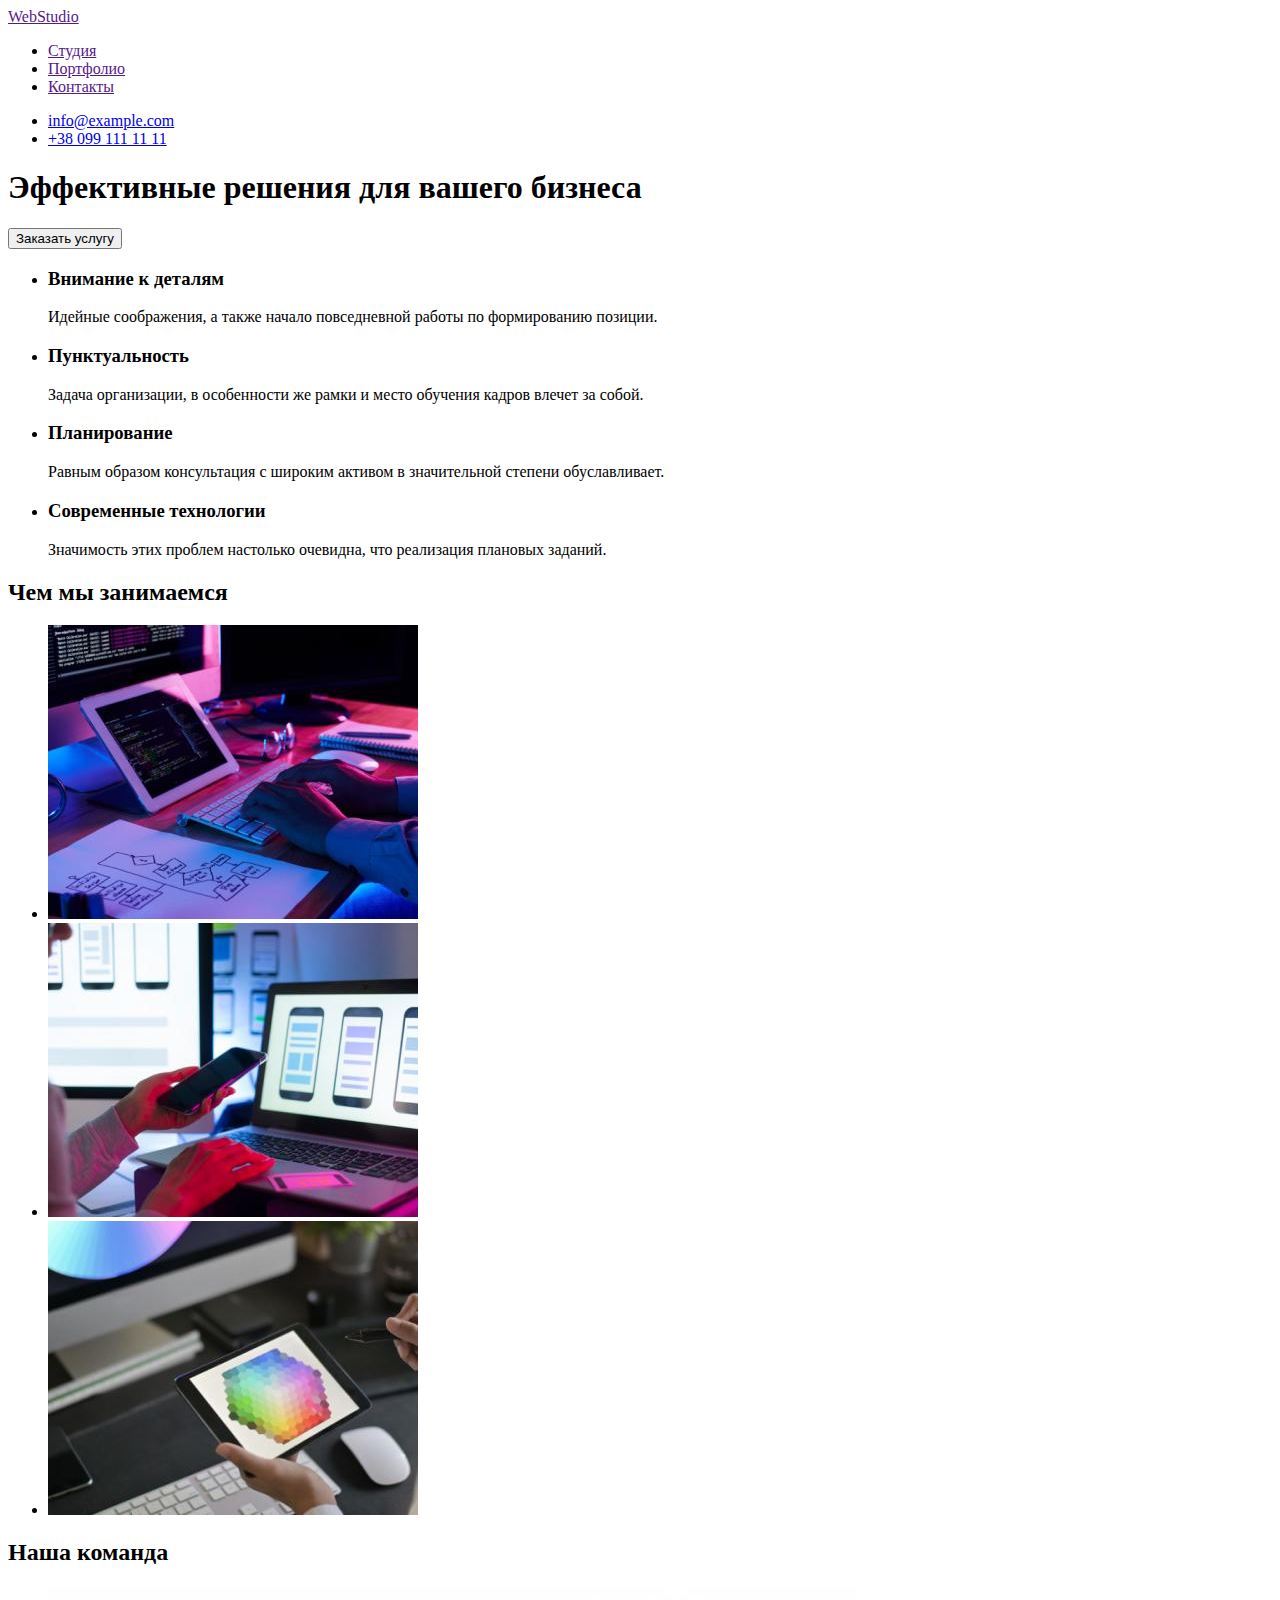
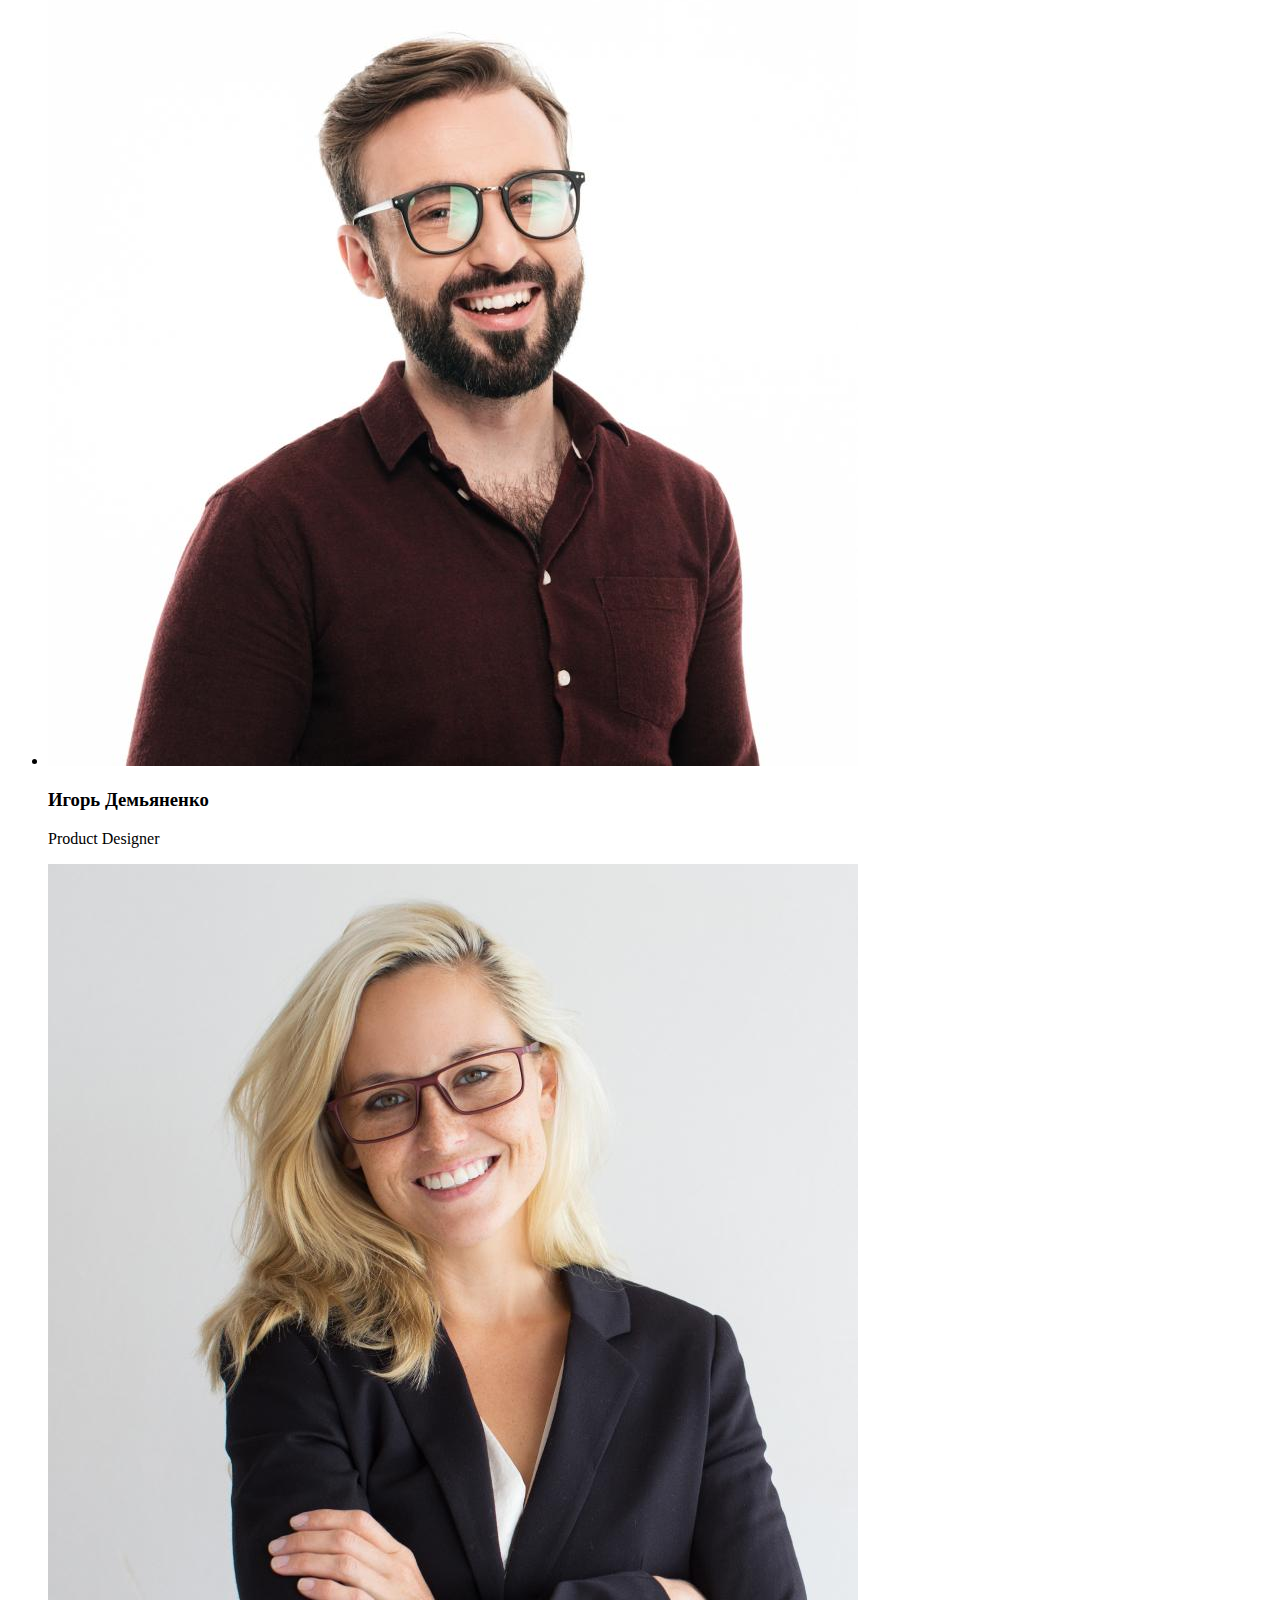
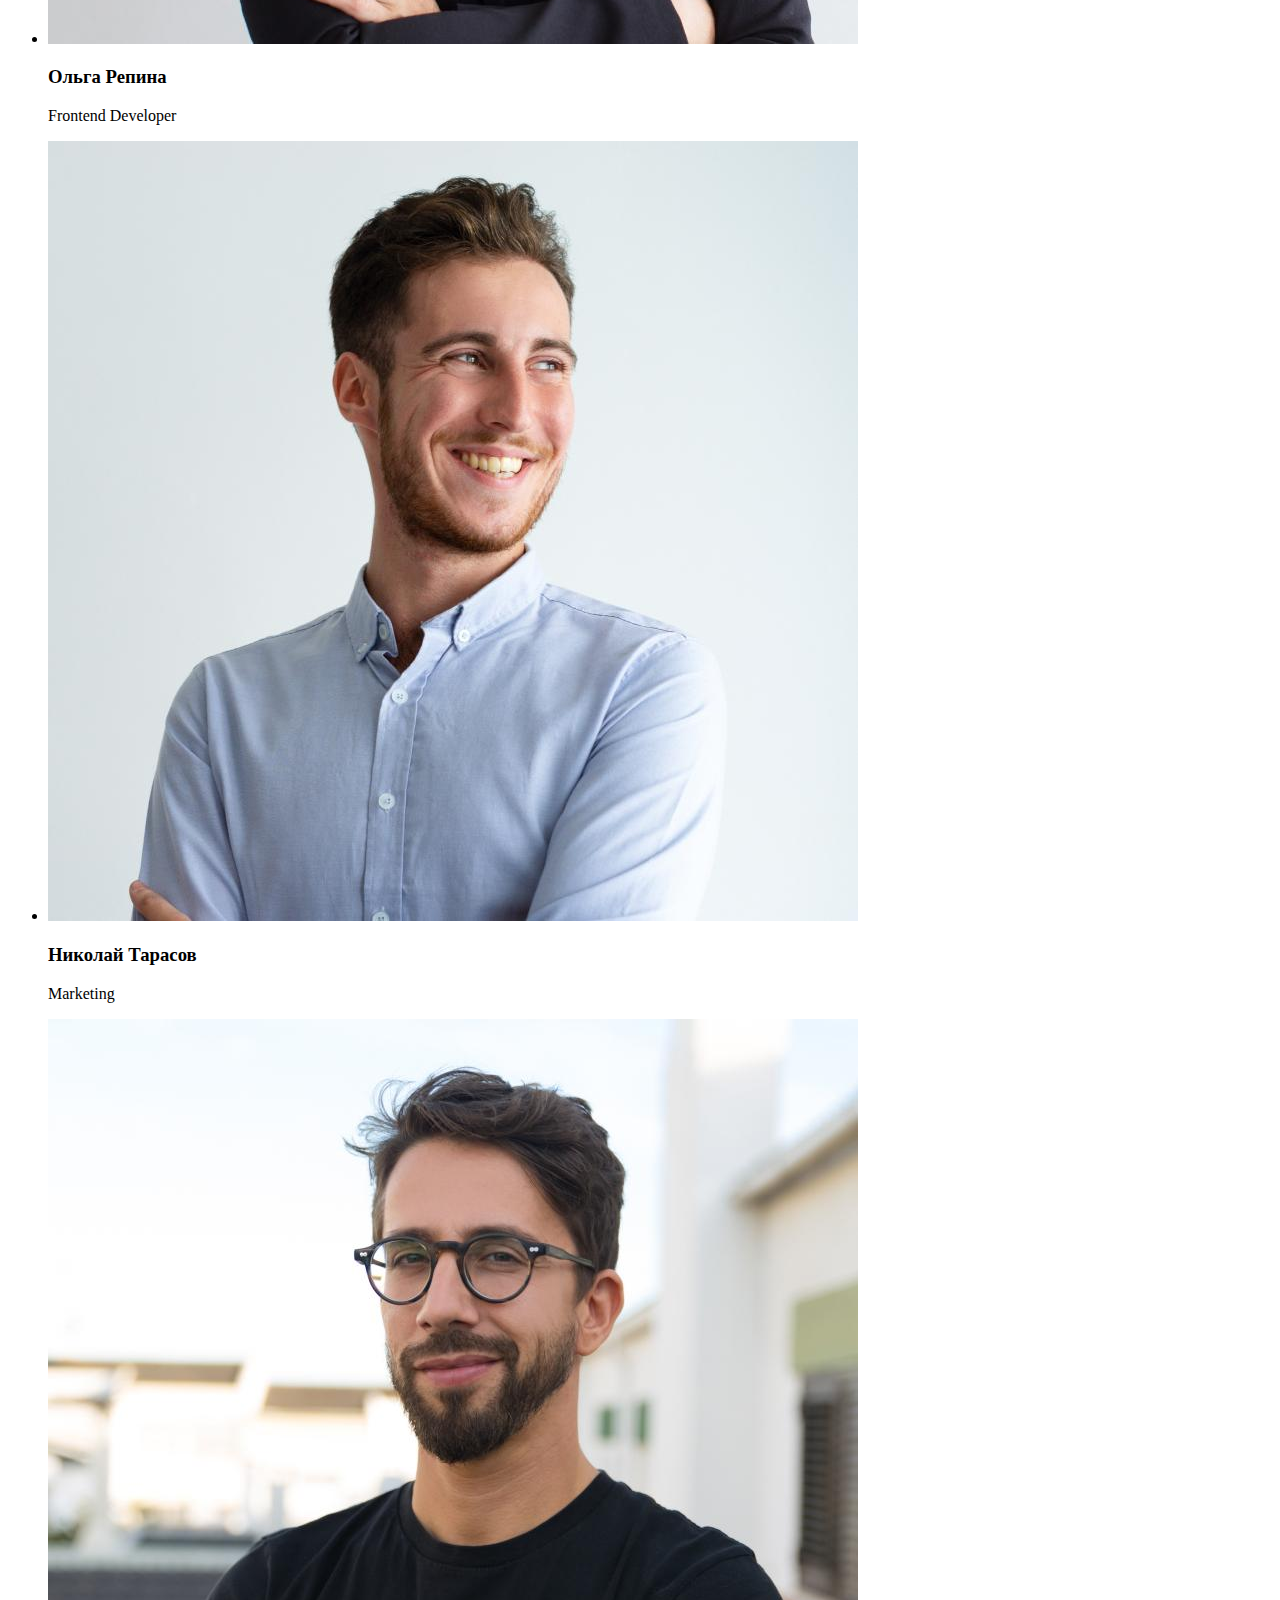
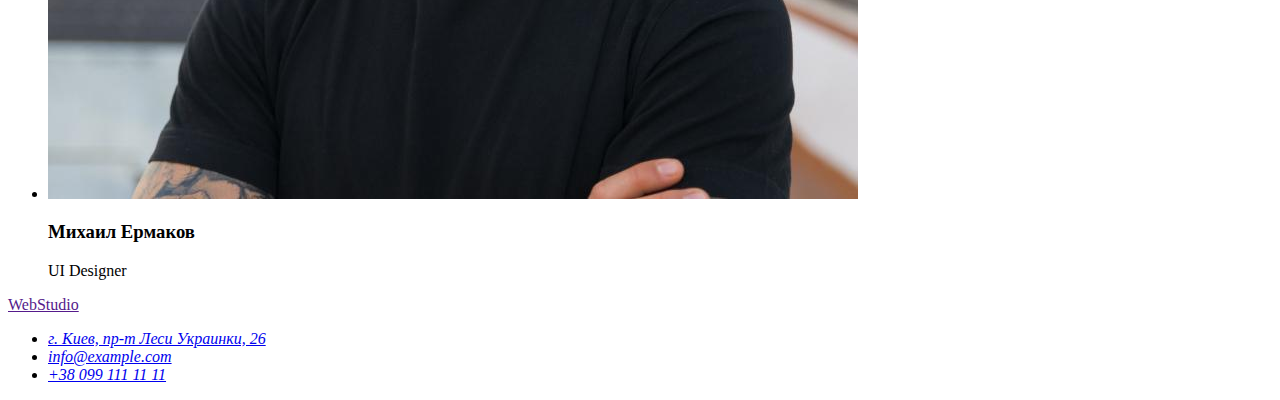
==== index.html @ f1e346b1 "start for css" ====
<!DOCTYPE html>
<html lang="ru">
<head>
    <meta charset="UTF-8">
    <meta http-equiv="X-UA-Compatible" content="IE=edge">
    <meta name="viewport" content="width=device-width, initial-scale=1.0">
    <title>WebStudio</title>
</head>
<body>

<!-- Шапка сайта -->

<header class="header">
        <nav>
        <a href="">WebStudio</a>
        <ul>
            <li><a href="">Студия</a></li>
            <li><a href="">Портфолио</a></li>
            <li><a href="">Контакты</a></li>
        </ul>
        </nav> 
        <ul>
            <li><a href="mailto:info@example.com">info@example.com</a></li>
            <li><a href="tel:+380991111111">+38 099 111 11 11</a></li>
        </ul>
</header>

    <main> 

<!-- Герой -->

    <section>
        <h1>Эффективные решения для вашего бизнеса</h1>
        <button type="button">Заказать услугу</button>
    </section>

<!--СофтСкилы компании-->

    <section>
        <h2 hidden>Преимущества в сотрудничестве</h2>
        <ul>
        <li>
            <h3>Внимание к деталям</h3>
            <p>Идейные соображения, а также начало повседневной работы по формированию позиции.</p>
        </li>
        <li>
            <h3>Пунктуальность</h3>
            <p>Задача организации, в особенности же рамки и место обучения кадров влечет за собой.</p>
        </li>
        <li>
            <h3>Планирование</h3>
            <p>Равным образом консультация с широким активом в значительной степени обуславливает.</p>
        </li>
        <li>
            <h3>Современные технологии</h3>
            <p>Значимость этих проблем настолько очевидна, что реализация плановых заданий.</p>
        </li>
        </ul>
    </section>

<!--Эбаут-->

    <section>
    <h2>Чем мы занимаемся</h2>
    <ul>
        <li>
            <img
            src="./images/box1.jpg"
            alt="разработчик пишет программу; на столе лежит проект, 
            клавиатура, планшет, очки, тетрадь с карандашем, стоят два монитора."
            width="370"
            height="294"
            />
        </li>
        <li>
            <img
            src="./images/box2.jpg"
            alt="Разработчик мобильных приложений держит в руке смартфон смотря на экран монитора."
            width="370"
            height="294"
            />
        </li>
        <li>
            <img
            src="./images/box3.jpg"
            alt="Дизайнер держит в руке планшет, на котором изображена палитра цветов."
            width="370"
            height="294"
            />
        </li>
    </ul>
    </section>
    
<!--Тим-->

    <section>
        <h2>Наша команда</h2>
        <ul>
            <li>
                <img src="./images/igor.jpg" 
                alt="Мужчина в очках с бородой улыбается." 
                width="810" 
                height="780" 
                />
                <h3>Игорь Демьяненко</h3>
                <p lang="en">Product Designer</p>
            </li>
            <li>
                <img src="./images/olga.jpg" 
                alt="Девушка-блондинка сияет улыбкой." 
                width="810" 
                height="780" 
                />
                <h3>Ольга Репина</h3>
                <p lang="en">Frontend Developer</p>
            </li>
            <li>
                <img src="./images/nikolai.jpg"
                alt="Рыжеволосый парень смотрит в сторону илыбаясь." 
                width="810"
                height="780" 
                />
                <h3>Николай Тарасов</h3>
                <p lang="en">Marketing</p>
            </li>
            <li>
                <img
                src="./images/michail.jpg"
                alt="Мужчина в очках подозрительно ухмыляется."
                width="810"
                height="780"
                />
                <h3>Михаил Ермаков</h3>
                <p lang="en">UI Designer</p>
            </li>
        </ul>    
    </section>
    </main>
<!-- Футер -->

    <footer>
        <a href="">WebStudio</a>
    <address>
        <ul>
            <li><a href="https://goo.gl/maps/vSzQUJ8hVPghcMWJ7" 
                target="_blank" rel="noopener noreferrer">г. Киев, пр-т Леси Украинки,
                26</a></li>
            <li><a href="mailto:info@example.com">info@example.com</a></li>
            <li><a href="tel:+380991111111">+38 099 111 11 11</a></li>
        </ul>
    </address>
    </footer>
</body>
</html>
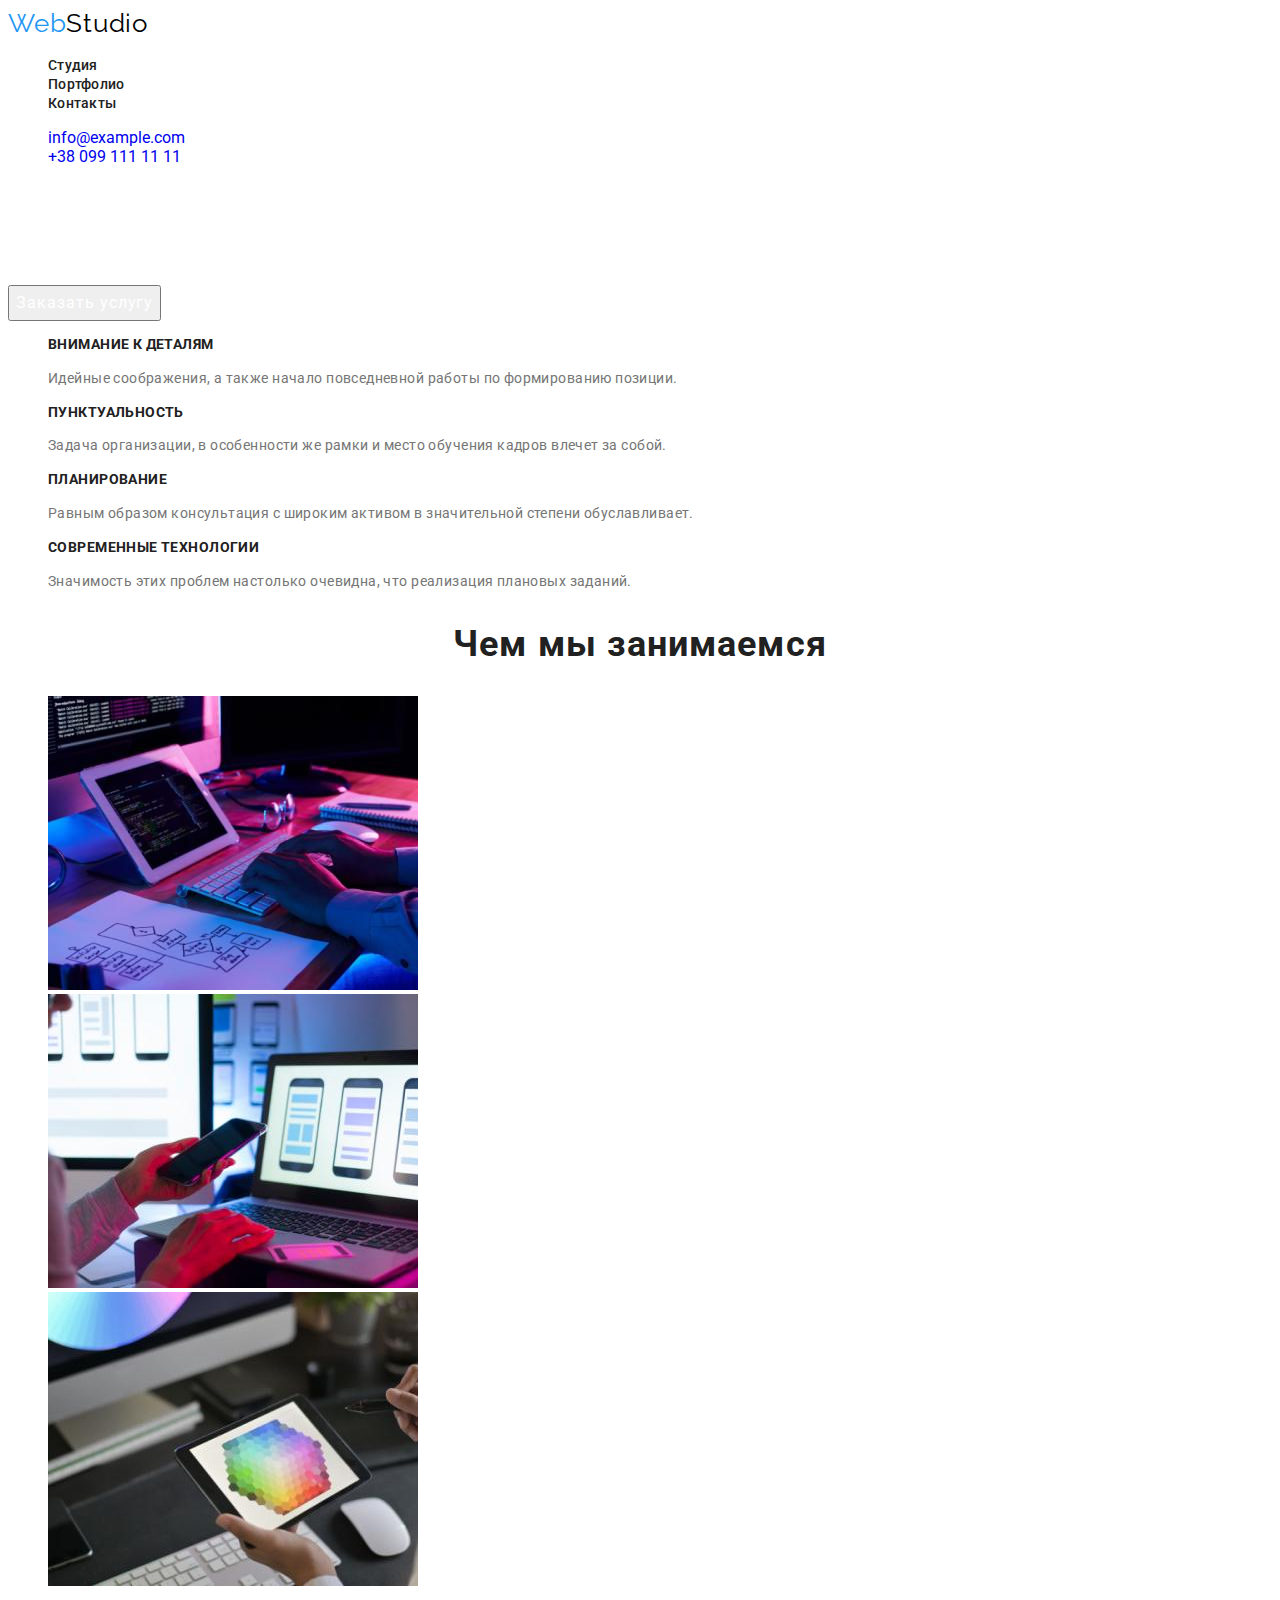
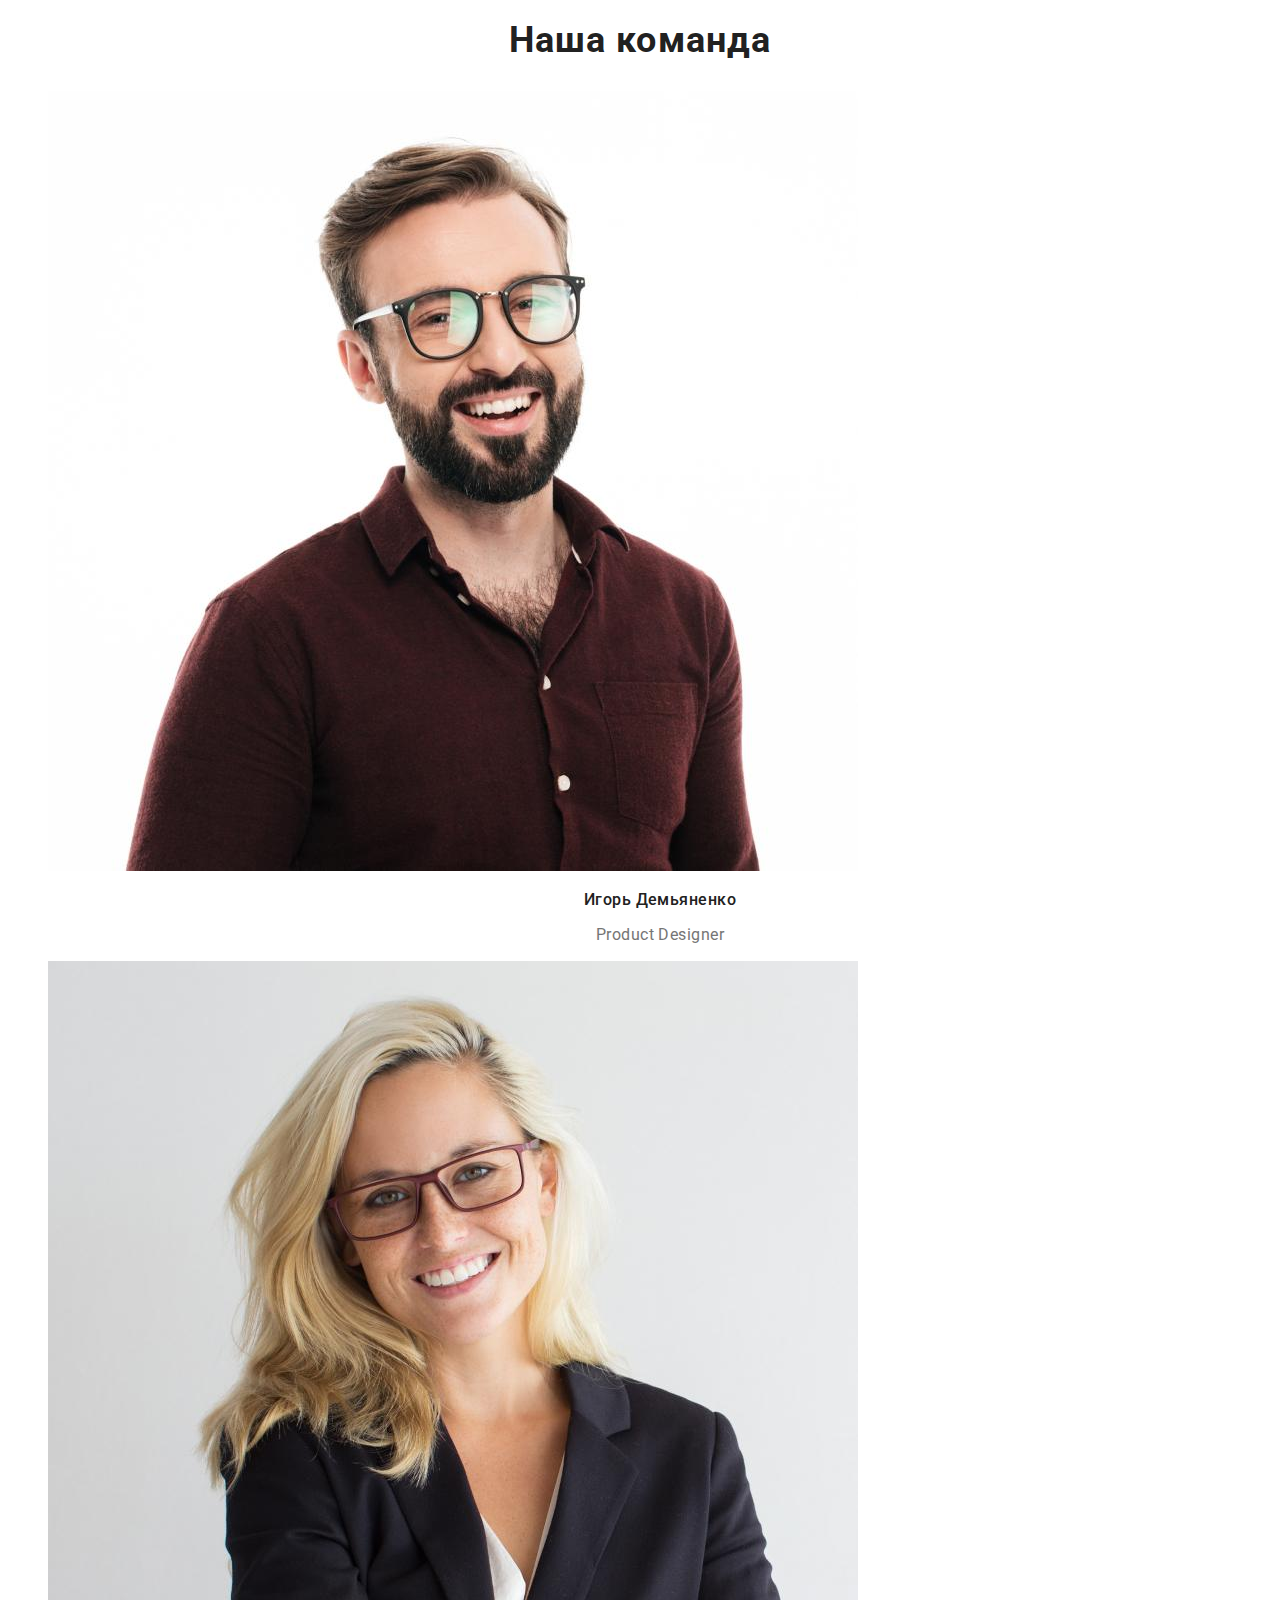
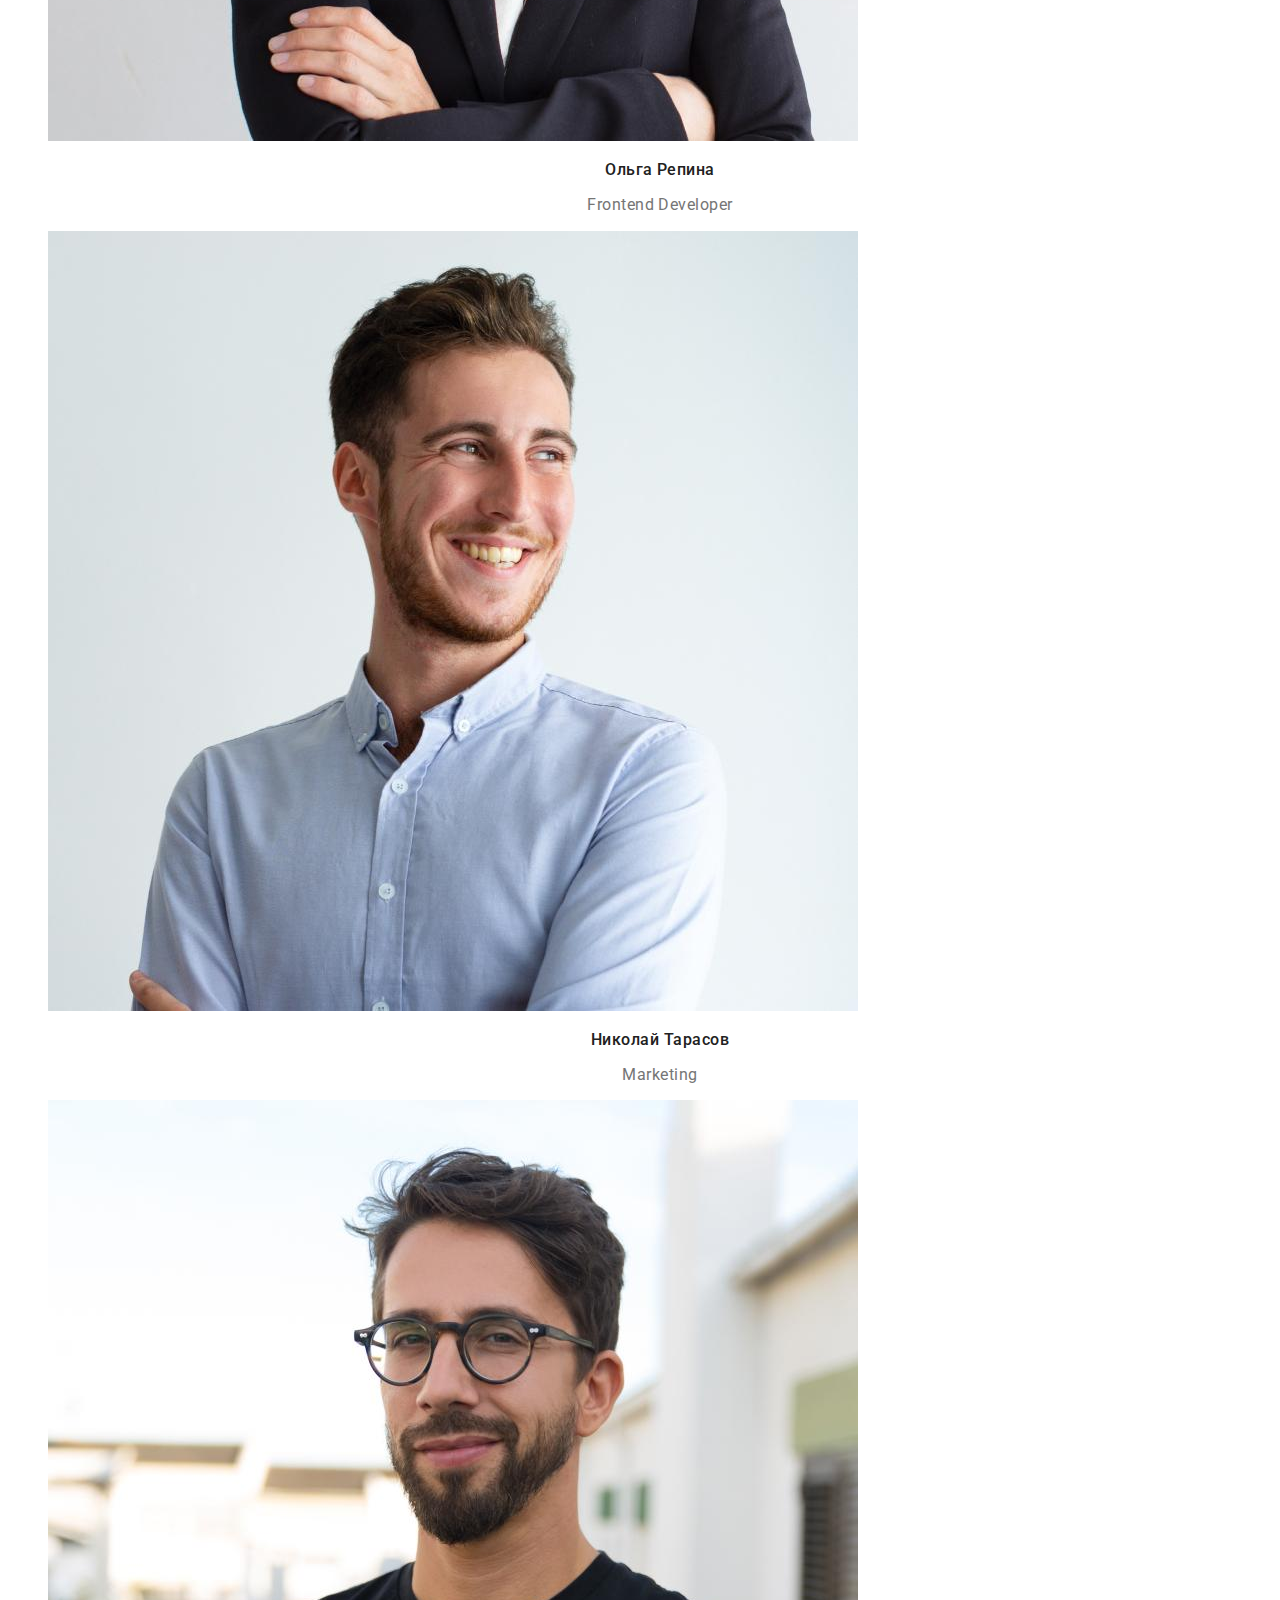
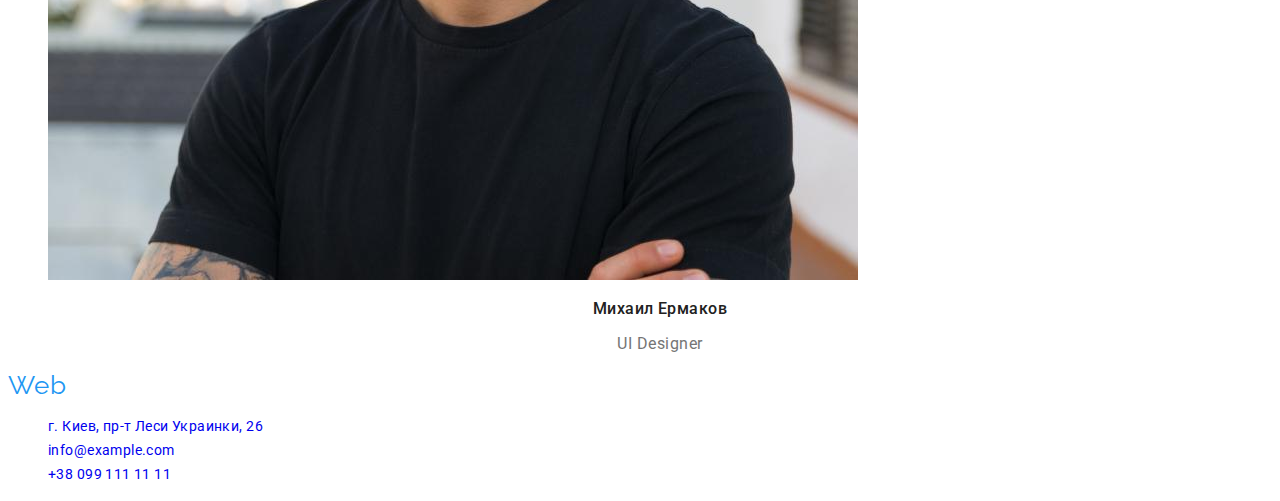
==== commit dd32cb4f: "before checking" ====
--- a/index.html
+++ b/index.html
@@ -5,23 +5,28 @@
     <meta http-equiv="X-UA-Compatible" content="IE=edge">
     <meta name="viewport" content="width=device-width, initial-scale=1.0">
     <title>WebStudio</title>
+    <link rel="preconnect" href="https://fonts.googleapis.com">
+    <link rel="preconnect" href="https://fonts.gstatic.com" crossorigin>
+    <link href="https://fonts.googleapis.com/css2?family=Raleway:wght@700&family=Roboto:wght@400;500;700;900&display=swap"
+        rel="stylesheet">
+    <link rel="stylesheet" href="./css/styles.css"/>
 </head>
 <body>
 
 <!-- Шапка сайта -->
 
 <header class="header">
-        <nav>
-        <a href="">WebStudio</a>
-        <ul>
-            <li><a href="">Студия</a></li>
-            <li><a href="">Портфолио</a></li>
-            <li><a href="">Контакты</a></li>
+        <nav class="header-navigation">
+        <a class="header-logo link" href=""><span class="color-logo">Web</span>Studio</a>
+        <ul class="header-list list">
+            <li class="header-item"><a href="" class="header-link link">Студия</a></li>
+            <li class="header-item"><a href="" class="header-link link">Портфолио</a></li>
+            <li class="header-item"><a href="" class="header-link link">Контакты</a></li>
         </ul>
         </nav> 
-        <ul>
-            <li><a href="mailto:info@example.com">info@example.com</a></li>
-            <li><a href="tel:+380991111111">+38 099 111 11 11</a></li>
+        <ul class="list">
+            <li><a class="header-mailto link" href="mailto:info@example.com">info@example.com</a></li>
+            <li><a class="header-tel link" href="tel:+380991111111">+38 099 111 11 11</a></li>
         </ul>
 </header>
 
@@ -29,41 +34,41 @@
 
 <!-- Герой -->
 
-    <section>
-        <h1>Эффективные решения для вашего бизнеса</h1>
-        <button type="button">Заказать услугу</button>
+    <section class="hero">
+        <h1 class="hero-title">Эффективные решения для вашего бизнеса</h1>
+        <button class="hero-btn" type="button">Заказать услугу</button>
     </section>
 
 <!--СофтСкилы компании-->
 
-    <section>
-        <h2 hidden>Преимущества в сотрудничестве</h2>
-        <ul>
-        <li>
-            <h3>Внимание к деталям</h3>
-            <p>Идейные соображения, а также начало повседневной работы по формированию позиции.</p>
+    <section class="soft">
+        <h2 class="soft-title-text visually-hidden">Преимущества в сотрудничестве</h2>
+        <ul class="soft-list list">
+        <li class="soft-pre-title">
+            <h3 class="soft-title">Внимание к деталям</h3>
+            <p class="soft-after-title">Идейные соображения, а также начало повседневной работы по формированию позиции.</p>
         </li>
-        <li>
-            <h3>Пунктуальность</h3>
-            <p>Задача организации, в особенности же рамки и место обучения кадров влечет за собой.</p>
+        <li class="soft-pre-title">
+            <h3 class="soft-title">Пунктуальность</h3>
+            <p class="soft-after-title">Задача организации, в особенности же рамки и место обучения кадров влечет за собой.</p>
         </li>
-        <li>
-            <h3>Планирование</h3>
-            <p>Равным образом консультация с широким активом в значительной степени обуславливает.</p>
+        <li class="soft-pre-title">
+            <h3 class="soft-title">Планирование</h3>
+            <p class="soft-after-title">Равным образом консультация с широким активом в значительной степени обуславливает.</p>
         </li>
-        <li>
-            <h3>Современные технологии</h3>
-            <p>Значимость этих проблем настолько очевидна, что реализация плановых заданий.</p>
+        <li class="soft-pre-title">
+            <h3 class="soft-title">Современные технологии</h3>
+            <p class="soft-after-title">Значимость этих проблем настолько очевидна, что реализация плановых заданий.</p>
         </li>
         </ul>
     </section>
 
 <!--Эбаут-->
 
-    <section>
-    <h2>Чем мы занимаемся</h2>
-    <ul>
-        <li>
+    <section class="about">
+    <h2 class="about-title">Чем мы занимаемся</h2>
+    <ul class="about-list list">
+        <li class="about-item">
             <img
             src="./images/box1.jpg"
             alt="разработчик пишет программу; на столе лежит проект, 
@@ -72,7 +77,7 @@
             height="294"
             />
         </li>
-        <li>
+        <li class="about-item">
             <img
             src="./images/box2.jpg"
             alt="Разработчик мобильных приложений держит в руке смартфон смотря на экран монитора."
@@ -80,7 +85,7 @@
             height="294"
             />
         </li>
-        <li>
+        <li class="about-item">
             <img
             src="./images/box3.jpg"
             alt="Дизайнер держит в руке планшет, на котором изображена палитра цветов."
@@ -93,60 +98,61 @@
     
 <!--Тим-->
 
-    <section>
-        <h2>Наша команда</h2>
-        <ul>
-            <li>
+    <section class="galery">
+        <h2 class="galery-title">Наша команда</h2>
+        <ul class="galery-list list">
+            <li class="galery-item">
                 <img src="./images/igor.jpg" 
                 alt="Мужчина в очках с бородой улыбается." 
                 width="810" 
                 height="780" 
                 />
-                <h3>Игорь Демьяненко</h3>
-                <p lang="en">Product Designer</p>
+                <h3 class="galery-text">Игорь Демьяненко</h3>
+                <p class="galery-eng-text" lang="en">Product Designer</p>
             </li>
-            <li>
+            <li class="galery-item">
                 <img src="./images/olga.jpg" 
                 alt="Девушка-блондинка сияет улыбкой." 
                 width="810" 
                 height="780" 
                 />
-                <h3>Ольга Репина</h3>
-                <p lang="en">Frontend Developer</p>
+                <h3 class="galery-text">Ольга Репина</h3>
+                <p class="galery-eng-text" lang="en">Frontend Developer</p>
             </li>
-            <li>
+            <li class="galery-item">
                 <img src="./images/nikolai.jpg"
                 alt="Рыжеволосый парень смотрит в сторону илыбаясь." 
                 width="810"
                 height="780" 
                 />
-                <h3>Николай Тарасов</h3>
-                <p lang="en">Marketing</p>
+                <h3 class="galery-text">Николай Тарасов</h3>
+                <p class="galery-eng-text" lang="en">Marketing</p>
             </li>
-            <li>
+            <li class="galery-item">
                 <img
                 src="./images/michail.jpg"
                 alt="Мужчина в очках подозрительно ухмыляется."
                 width="810"
                 height="780"
                 />
-                <h3>Михаил Ермаков</h3>
-                <p lang="en">UI Designer</p>
+                <h3 class="galery-text">Михаил Ермаков</h3>
+                <p class="galery-eng-text" lang="en">UI Designer</p>
             </li>
         </ul>    
     </section>
     </main>
 <!-- Футер -->
 
-    <footer>
-        <a href="">WebStudio</a>
-    <address>
-        <ul>
-            <li><a href="https://goo.gl/maps/vSzQUJ8hVPghcMWJ7" 
+    <footer class="footer">
+        <a class="footer-logo link" href=""> <span class="color-logo">Web</span>Studio</a>
+    <address class="address-link">
+        <ul class="footer-link list">
+            <li>
+                <a class="link" href="https://goo.gl/maps/vSzQUJ8hVPghcMWJ7" 
                 target="_blank" rel="noopener noreferrer">г. Киев, пр-т Леси Украинки,
                 26</a></li>
-            <li><a href="mailto:info@example.com">info@example.com</a></li>
-            <li><a href="tel:+380991111111">+38 099 111 11 11</a></li>
+            <li><a class="header-mailto link" href="mailto:info@example.com">info@example.com</a></li>
+            <li><a class="header-tel link" href="tel:+380991111111">+38 099 111 11 11</a></li>
         </ul>
     </address>
     </footer>
--- a/css/styles.css
+++ b/css/styles.css
@@ -0,0 +1,191 @@
+:root {
+    --first-text-color: #212121;
+    --second-text-color: #757575;
+    --third-text-color: #ffffff;
+    --first-logo-color: #000000;
+    --second-logo-color: #FFFFFF;
+    --accent-color: #2196F3;
+    --hero-color: #FFFFFF;
+    --main-title-color:  #212121; 
+    --second-title-color: #212121; 
+    --links-color: rgba(255, 255, 255, 0.6); 
+}
+
+body {
+    font-family: 'Roboto', sans-serif;
+}
+
+.list {
+    list-style: none;
+}
+
+.link {
+    text-decoration: none;
+}
+
+.visually-hidden {
+    position: absolute;
+    white-space: nowrap;
+    width: 1px;
+    height: 1px;
+    overflow: hidden;
+    border: 0;
+    padding: 0;
+    clip: rect(0 0 0 0);
+    clip-path: inset(50%);
+    margin: -1px;
+}
+
+/*-------Хедер-------*/
+.header-logo {
+    font-family: Raleway;
+    font-size: 26px;
+    line-height: 1.19;
+    letter-spacing: 0.03em;
+    color: var(--first-logo-color);
+}
+
+.header-link {
+    font-weight: 500;
+    font-size: 14px;
+    line-height: 1.14;
+    letter-spacing: 0.02em;
+    color: var(--first-text-color); 
+}
+
+.header-link:hover,
+.header-link:focus {
+    color: var(--accent-color);
+}
+.header-tel .header-mailto {
+    font-weight: 500;
+    font-size: 14px;
+    line-height: 1.14;
+    letter-spacing: 0.02em;
+    color: var(--second-text-color);
+}
+.header-tel .header-mailto:hover,
+.header-tel .header-mailto:focus {
+    color: var(--accent-color);
+}
+
+/*-------Герой-------*/
+
+.hero-title {
+    font-weight: 900;
+    font-size: 44px;
+    line-height: 1.36;
+    text-align: center;
+    letter-spacing: 0.06em;
+    text-transform: uppercase;
+    color: var(--hero-color);
+}
+
+.hero-btn {
+    font-family: inherit;
+    font-size: 16px;
+    line-height: 1.87;
+    display: flex;
+    align-items: center;
+    text-align: center;
+    letter-spacing: 0.06em;
+    color: var(--third-text-color);
+}
+
+.hero-btn:active {
+    background-color: var(--accent-color);
+}
+
+/*-------СофтСкилс-------*/
+
+.soft-title-text {
+
+}
+.soft-pre-title {
+
+}
+.soft-list {
+
+}
+.soft-title {
+    font-size: 14px;
+    line-height: 1.14;
+    letter-spacing: 0.03em;
+    text-transform: uppercase;
+    color: var(--main-title-color);
+}
+.soft-after-title{
+    font-size: 14px;
+    line-height: 1.71;
+    letter-spacing: 0.03em;
+    color: var(--second-text-color)
+}
+
+/*-------Эбаут-------*/
+
+.about-title {
+    font-weight: 700;
+    font-size: 36px;
+    line-height: 1.16;
+    text-align: center;
+    letter-spacing: 0.03em;
+    color: var(--second-title-color)
+}
+.about-list {
+
+}
+.about-item{
+
+}
+/*-------ТимГелери-------*/
+
+.galery-title {
+    font-weight: 700;
+    font-size: 36px;
+    line-height: 1.16;
+    text-align: center;
+    letter-spacing: 0.03em;
+    color: var(--second-title-color)
+}
+.galery-list {
+
+}
+.galery-item {
+
+}
+.galery-text {
+    font-weight: 500;
+    font-size: 16px;
+    line-height: 1.18;
+    text-align: center;
+    letter-spacing: 0.03em;
+    color: var(--main-title-color);
+
+}
+.galery-eng-text {
+font-size: 16px;
+line-height: 1.18;
+text-align: center;
+letter-spacing: 0.03em;
+color: var(--second-text-color);
+
+}
+/*-------Футер-------*/
+.footer-logo {
+    font-family: Raleway;
+    font-size: 26px;
+    line-height: 1.19;
+    letter-spacing: 0.03em;
+    color: var(--third-text-color);
+}
+.color-logo {
+    color: var(--accent-color);
+}
+.footer-link {
+    font-style: normal;
+    font-weight: 400;
+    font-size: 14px;
+    line-height: 1.71;
+    letter-spacing: 0.03em;
+    color: var(--links-color);
+}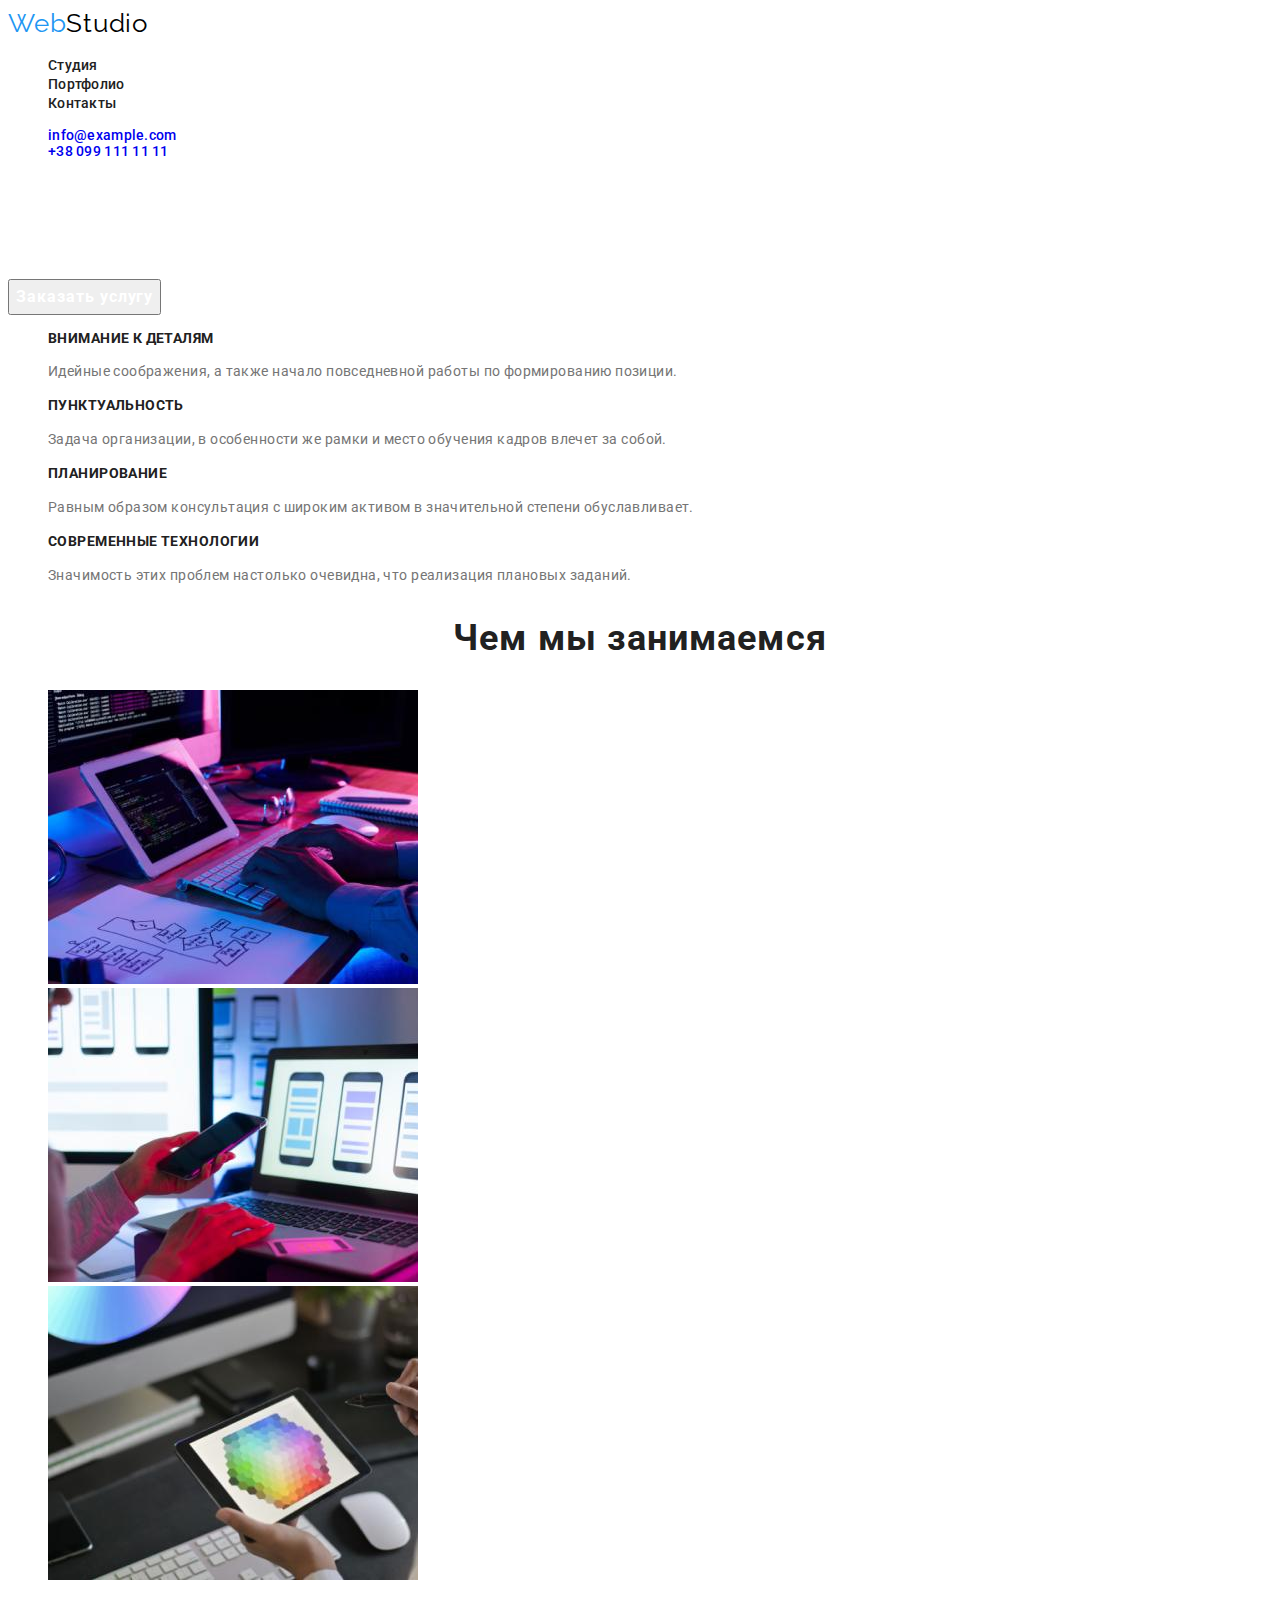
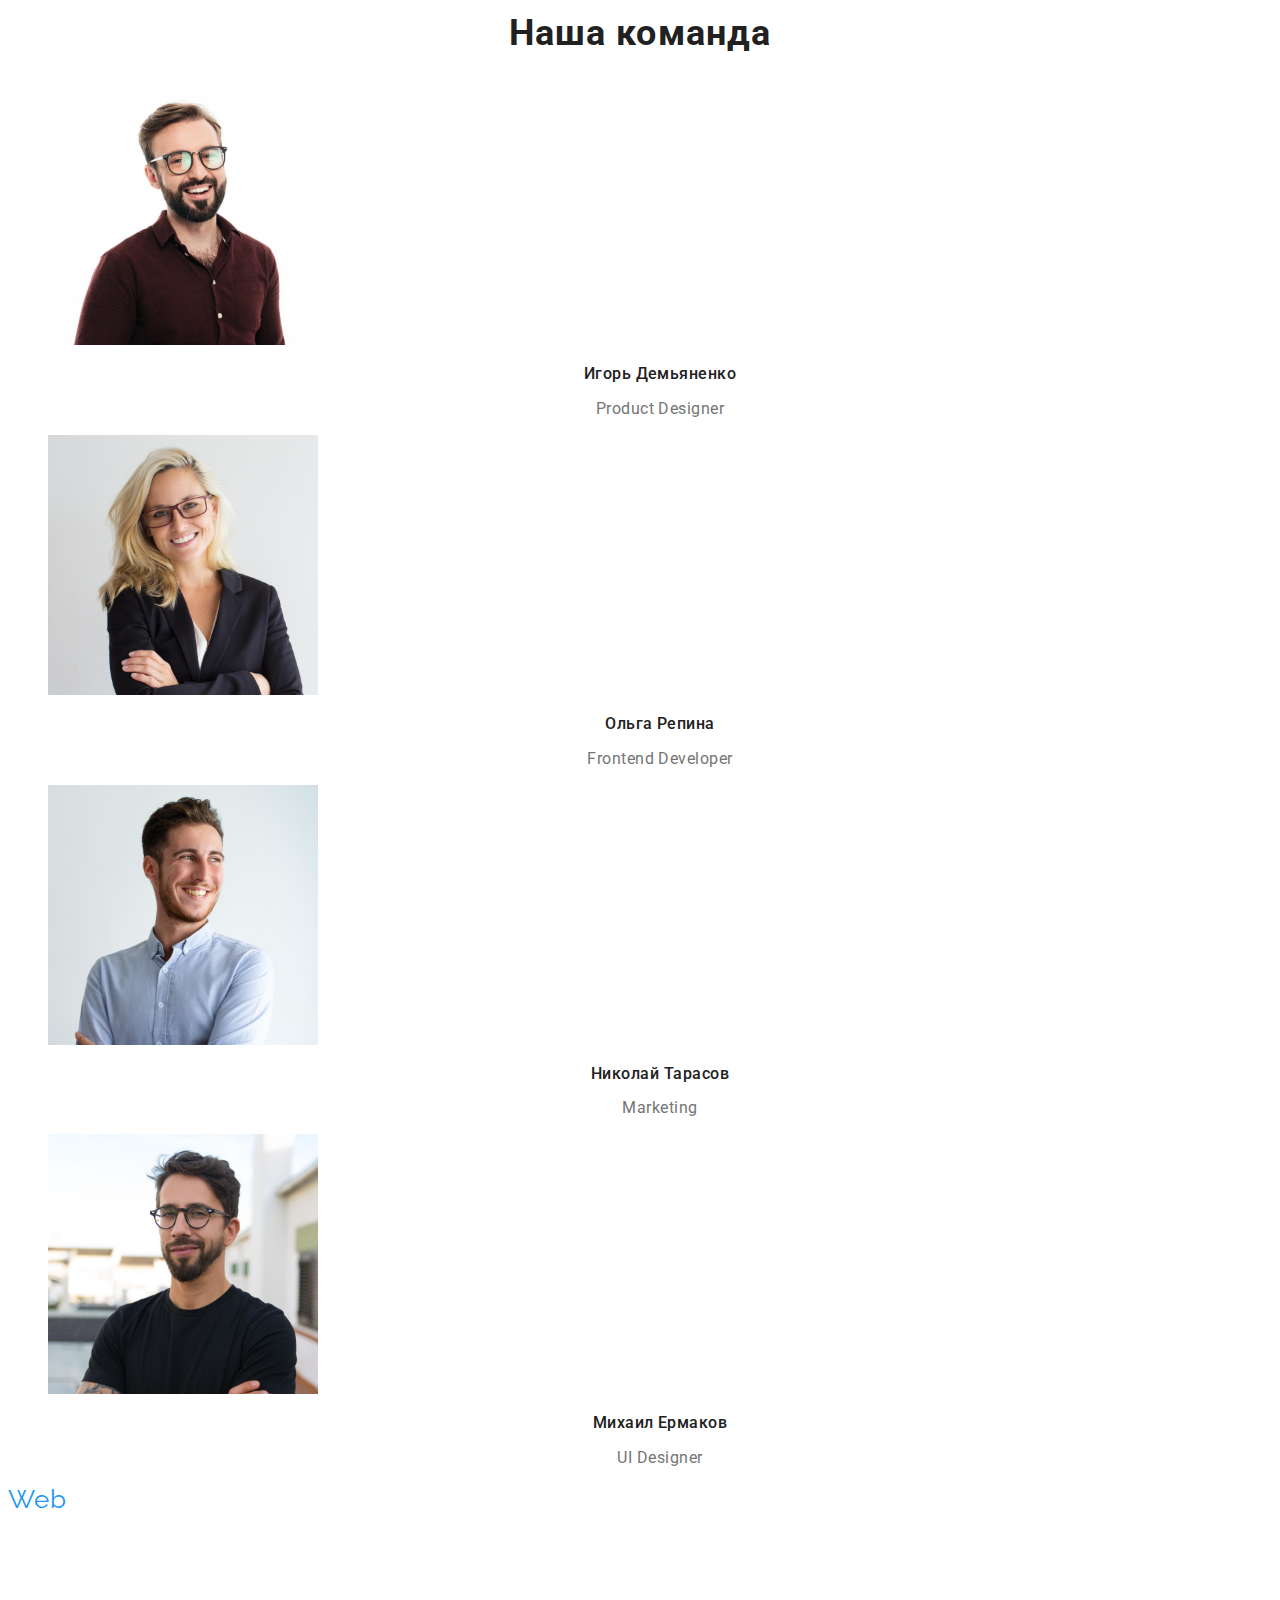
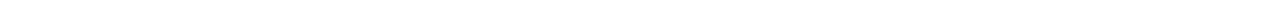
==== commit d99124a3: "after fixed" ====
--- a/index.html
+++ b/index.html
@@ -24,7 +24,7 @@
             <li class="header-item"><a href="" class="header-link link">Контакты</a></li>
         </ul>
         </nav> 
-        <ul class="list">
+        <ul class="header-link-style list">
             <li><a class="header-mailto link" href="mailto:info@example.com">info@example.com</a></li>
             <li><a class="header-tel link" href="tel:+380991111111">+38 099 111 11 11</a></li>
         </ul>
@@ -104,8 +104,8 @@
             <li class="galery-item">
                 <img src="./images/igor.jpg" 
                 alt="Мужчина в очках с бородой улыбается." 
-                width="810" 
-                height="780" 
+                width="270" 
+                height="260" 
                 />
                 <h3 class="galery-text">Игорь Демьяненко</h3>
                 <p class="galery-eng-text" lang="en">Product Designer</p>
@@ -113,8 +113,8 @@
             <li class="galery-item">
                 <img src="./images/olga.jpg" 
                 alt="Девушка-блондинка сияет улыбкой." 
-                width="810" 
-                height="780" 
+                width="270" 
+                height="260" 
                 />
                 <h3 class="galery-text">Ольга Репина</h3>
                 <p class="galery-eng-text" lang="en">Frontend Developer</p>
@@ -122,8 +122,8 @@
             <li class="galery-item">
                 <img src="./images/nikolai.jpg"
                 alt="Рыжеволосый парень смотрит в сторону илыбаясь." 
-                width="810"
-                height="780" 
+                width="270"
+                height="260" 
                 />
                 <h3 class="galery-text">Николай Тарасов</h3>
                 <p class="galery-eng-text" lang="en">Marketing</p>
@@ -132,8 +132,8 @@
                 <img
                 src="./images/michail.jpg"
                 alt="Мужчина в очках подозрительно ухмыляется."
-                width="810"
-                height="780"
+                width="270"
+                height="260"
                 />
                 <h3 class="galery-text">Михаил Ермаков</h3>
                 <p class="galery-eng-text" lang="en">UI Designer</p>
@@ -148,11 +148,11 @@
     <address class="address-link">
         <ul class="footer-link list">
             <li>
-                <a class="link" href="https://goo.gl/maps/vSzQUJ8hVPghcMWJ7" 
+                <a class="footer-address-color link" href="https://goo.gl/maps/vSzQUJ8hVPghcMWJ7" 
                 target="_blank" rel="noopener noreferrer">г. Киев, пр-т Леси Украинки,
                 26</a></li>
-            <li><a class="header-mailto link" href="mailto:info@example.com">info@example.com</a></li>
-            <li><a class="header-tel link" href="tel:+380991111111">+38 099 111 11 11</a></li>
+            <li><a class="footer-link header-mailto link" href="mailto:info@example.com">info@example.com</a></li>
+            <li><a class="footer-link header-tel link" href="tel:+380991111111">+38 099 111 11 11</a></li>
         </ul>
     </address>
     </footer>
--- a/css/styles.css
+++ b/css/styles.css
@@ -68,6 +68,13 @@
 .header-tel .header-mailto:focus {
     color: var(--accent-color);
 }
+.header-link-style {
+    font-weight: 500;
+    font-size: 14px;
+    line-height: 1.14;
+    letter-spacing: 0.02em;
+    color: var(--second-text-color);
+}
 
 /*-------Герой-------*/
 
@@ -82,6 +89,7 @@
 }
 
 .hero-btn {
+    font-weight: 700;
     font-family: inherit;
     font-size: 16px;
     line-height: 1.87;
@@ -188,4 +196,7 @@
     line-height: 1.71;
     letter-spacing: 0.03em;
     color: var(--links-color);
+}
+.footer-address-color {
+    color: var(--third-text-color);
 }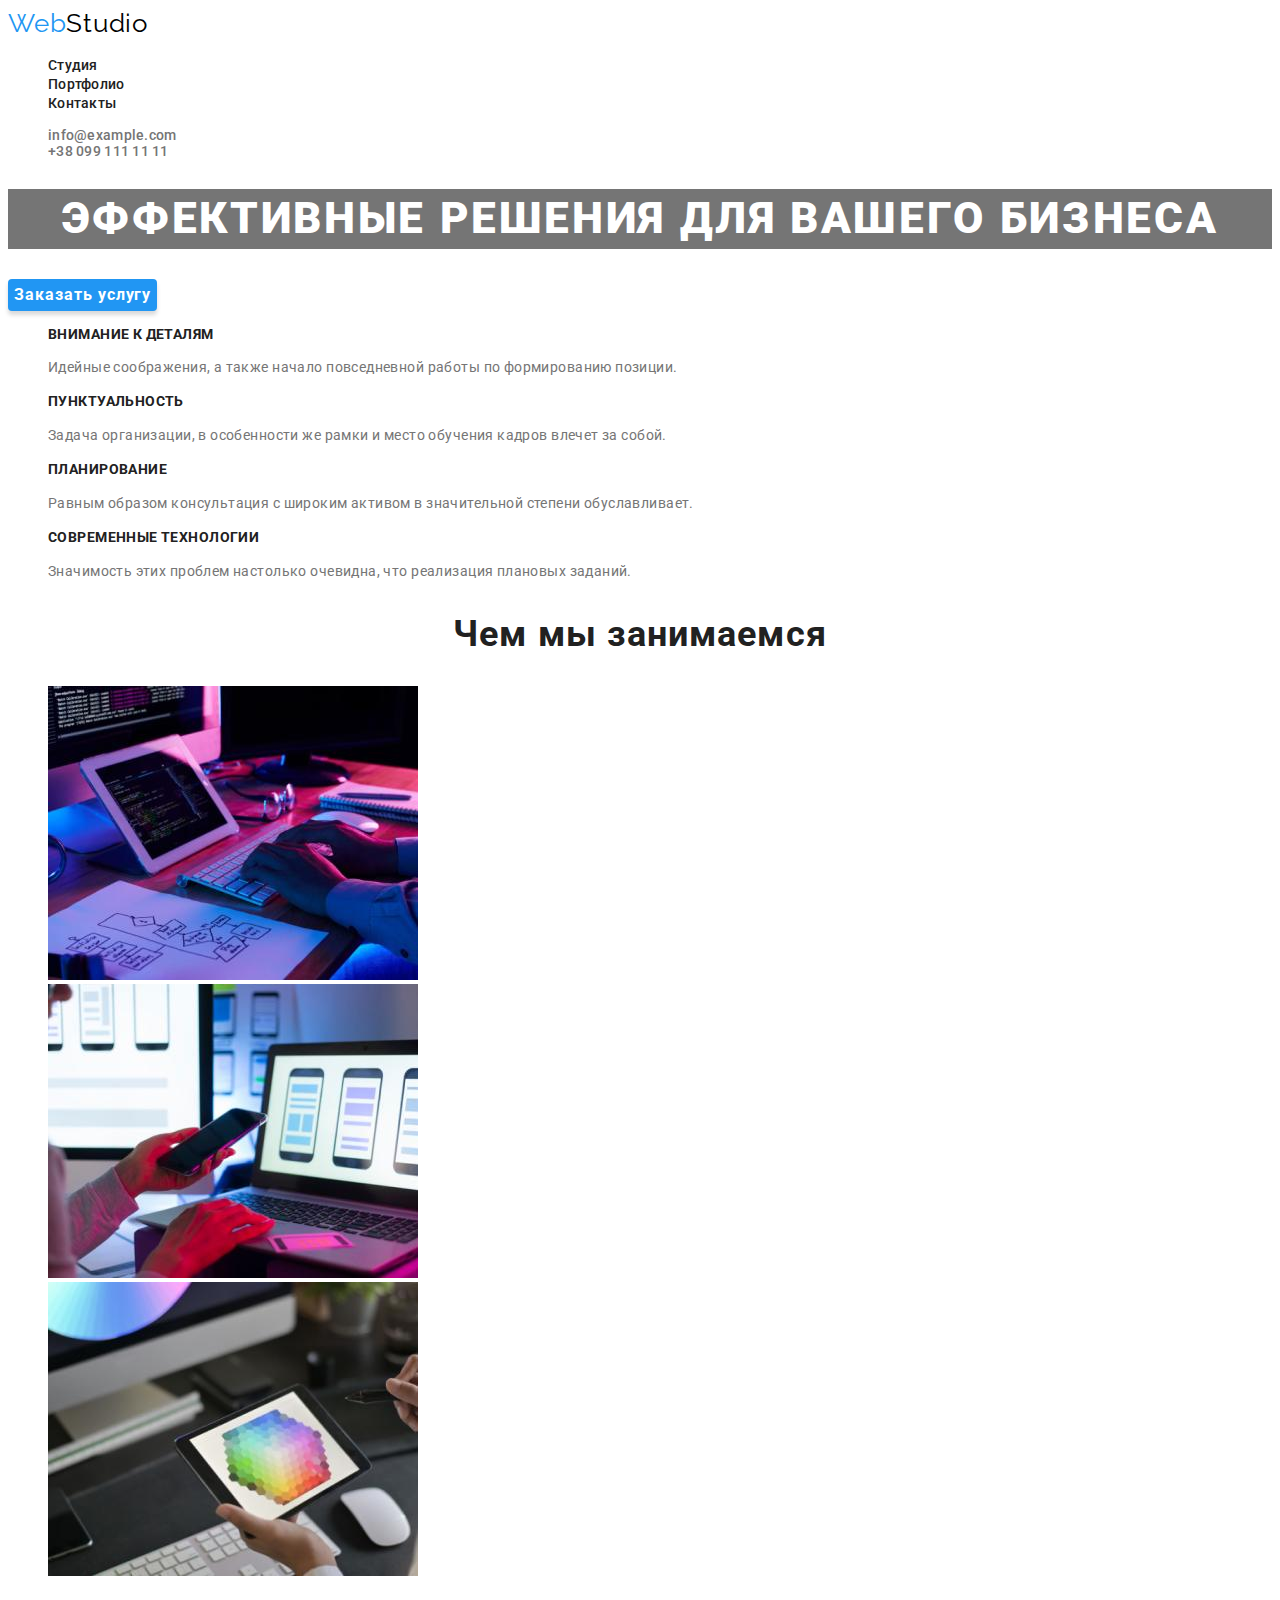
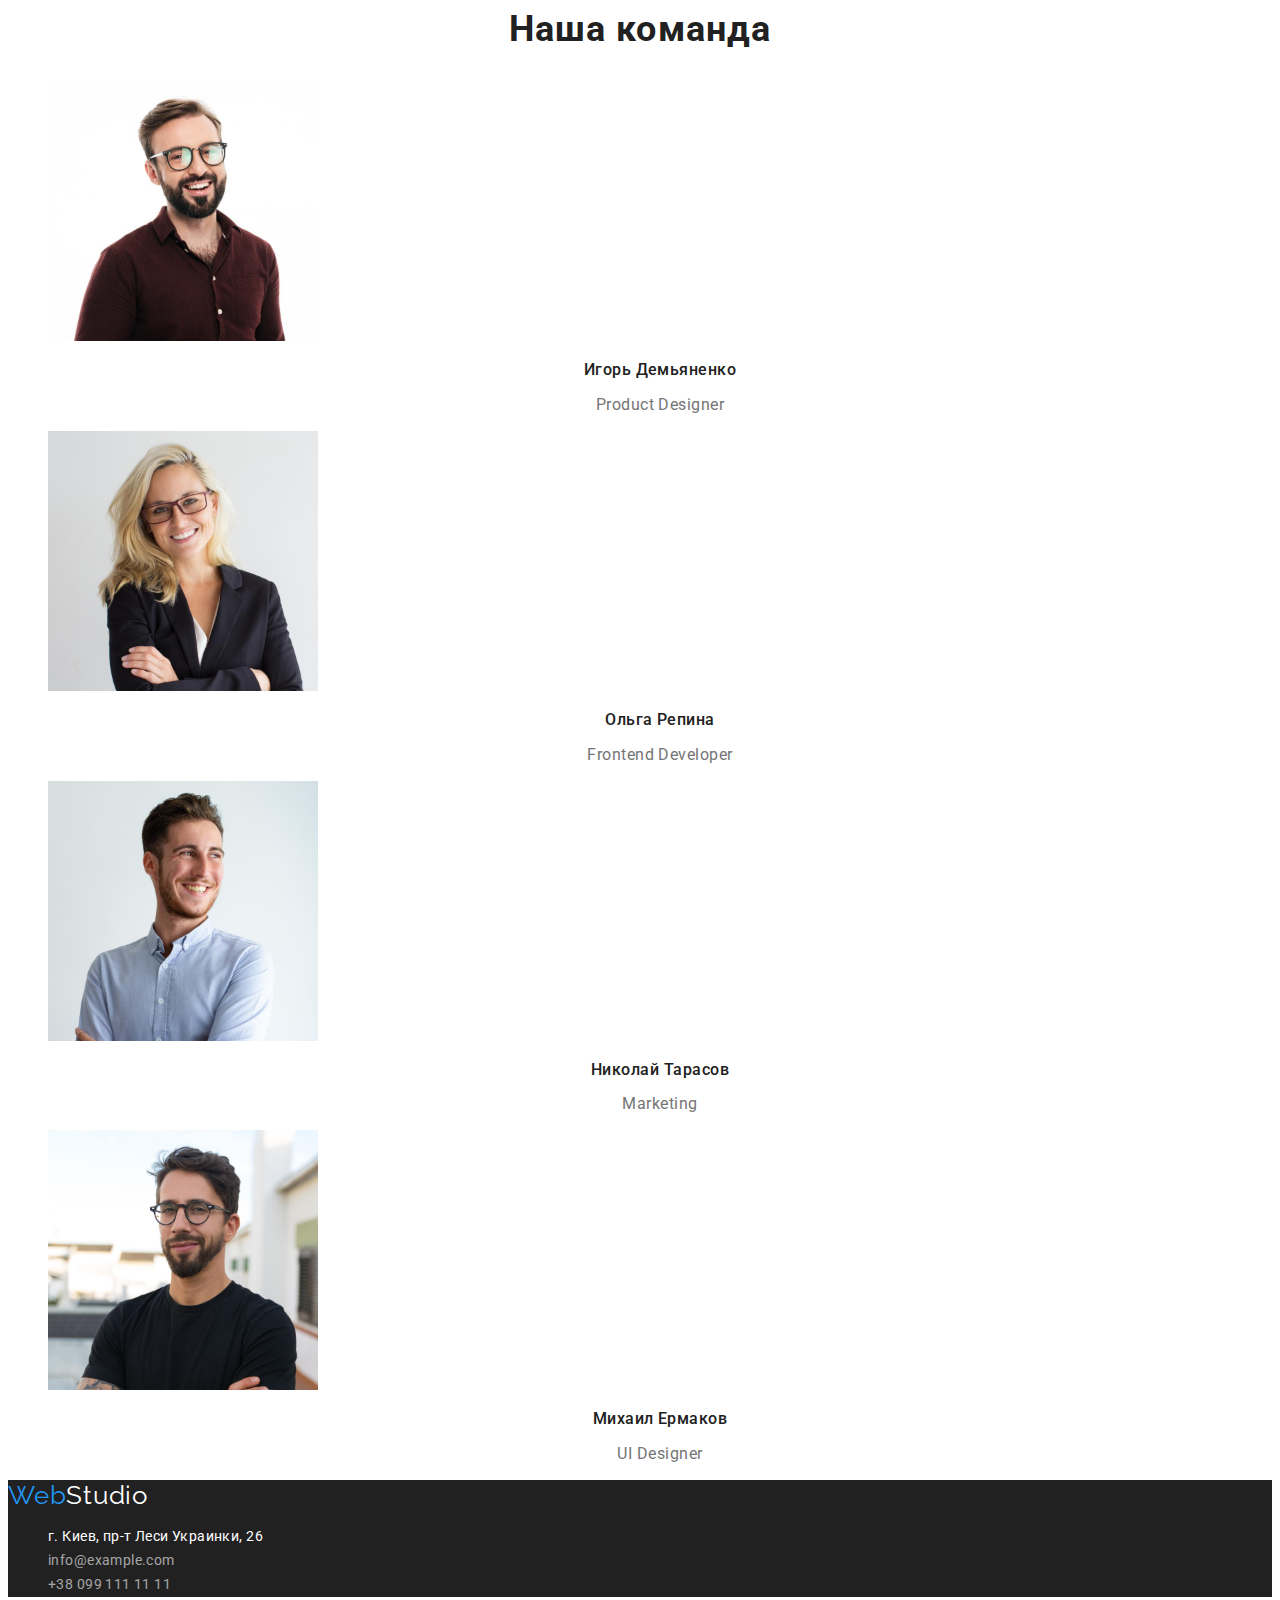
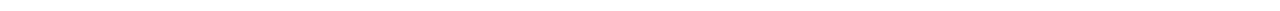
==== commit e27aa56f: "finish" ====
--- a/index.html
+++ b/index.html
@@ -19,8 +19,8 @@
         <nav class="header-navigation">
         <a class="header-logo link" href=""><span class="color-logo">Web</span>Studio</a>
         <ul class="header-list list">
-            <li class="header-item"><a href="" class="header-link link">Студия</a></li>
-            <li class="header-item"><a href="" class="header-link link">Портфолио</a></li>
+            <li class="header-item"><a href="./index.html" class="header-link link">Студия</a></li>
+            <li class="header-item"><a current href="./portfolio.html" class="header-link link">Портфолио</a></li>
             <li class="header-item"><a href="" class="header-link link">Контакты</a></li>
         </ul>
         </nav> 
@@ -144,11 +144,10 @@
 <!-- Футер -->
 
     <footer class="footer">
-        <a class="footer-logo link" href=""> <span class="color-logo">Web</span>Studio</a>
+        <a class="footer-logo link" href=""><span class="color-logo">Web</span>Studio</a>
     <address class="address-link">
         <ul class="footer-link list">
-            <li>
-                <a class="footer-address-color link" href="https://goo.gl/maps/vSzQUJ8hVPghcMWJ7" 
+            <li><a class="footer-address-color link" href="https://goo.gl/maps/vSzQUJ8hVPghcMWJ7" 
                 target="_blank" rel="noopener noreferrer">г. Киев, пр-т Леси Украинки,
                 26</a></li>
             <li><a class="footer-link header-mailto link" href="mailto:info@example.com">info@example.com</a></li>
--- a/css/styles.css
+++ b/css/styles.css
@@ -13,7 +13,9 @@
 
 body {
     font-family: 'Roboto', sans-serif;
-}
+    letter-spacing: 0.02em;
+}
+
 
 .list {
     list-style: none;
@@ -57,15 +59,28 @@
 .header-link:focus {
     color: var(--accent-color);
 }
-.header-tel .header-mailto {
-    font-weight: 500;
-    font-size: 14px;
-    line-height: 1.14;
-    letter-spacing: 0.02em;
-    color: var(--second-text-color);
-}
-.header-tel .header-mailto:hover,
-.header-tel .header-mailto:focus {
+.header-tel {
+    font-weight: 500;
+    font-size: 14px;
+    line-height: 1.14;
+    letter-spacing: 0.02em;
+    color: var(--second-text-color);
+}
+.header-mailto {
+    font-weight: 500;
+    font-size: 14px;
+    line-height: 1.14;
+    letter-spacing: 0.02em;
+    color: var(--second-text-color);
+}
+.header-tel:active,
+.header-tel:hover,
+.header-tel:focus {
+    color: var(--accent-color);
+}
+.header-mailto:active,
+.header-mailto:hover,
+.header-mailto:focus {
     color: var(--accent-color);
 }
 .header-link-style {
@@ -79,6 +94,7 @@
 /*-------Герой-------*/
 
 .hero-title {
+
     font-weight: 900;
     font-size: 44px;
     line-height: 1.36;
@@ -86,6 +102,7 @@
     letter-spacing: 0.06em;
     text-transform: uppercase;
     color: var(--hero-color);
+    background-color: var(--second-text-color);
 }
 
 .hero-btn {
@@ -94,14 +111,18 @@
     font-size: 16px;
     line-height: 1.87;
     display: flex;
+    border: none;
     align-items: center;
     text-align: center;
     letter-spacing: 0.06em;
+    background-color: var(--accent-color);
+    box-shadow: 0px 4px 4px rgba(0, 0, 0, 0.15);
+    border-radius: 4px;
     color: var(--third-text-color);
 }
 
 .hero-btn:active {
-    background-color: var(--accent-color);
+    color: var(--third-text-color);
 }
 
 /*-------СофтСкилс-------*/
@@ -168,17 +189,65 @@
     text-align: center;
     letter-spacing: 0.03em;
     color: var(--main-title-color);
-
 }
 .galery-eng-text {
-font-size: 16px;
-line-height: 1.18;
-text-align: center;
-letter-spacing: 0.03em;
-color: var(--second-text-color);
+    font-size: 16px;
+    line-height: 1.18;
+    text-align: center;
+    letter-spacing: 0.03em;
+    color: var(--second-text-color);
+}
+
+/*-------Портфолио-------*/
+
+.portfolio-cards {
+    box-shadow: 0px 3px 1px rgba(0, 0, 0, 0.1), 0px 1px 2px rgba(0, 0, 0, 0.08),
+    0px 2px 2px rgba(0, 0, 0, 0.12);
+}
+.portfolio-btn {
+    font-weight: 500;
+    font-family: inherit;
+    font-size: 16px;
+    line-height: 1.62;
+    text-align: center;
+    align-items: center;
+    border: none;
+    display: flex;
+    border-radius: 4px;
+    letter-spacing: 0.03em;
+    background: #F5F4FA;
+    color: var(--first-text-color);
+    
+}
+.portfolio-btn:active,
+.portfolio-btn:hover,
+.portfolio-btn:focus {
+    border-radius: 4px;
+    background-color: var(--accent-color);
+    color: var(--third-text-color);
+    box-shadow: 0px 3px 1px rgba(0, 0, 0, 0.1), 0px 1px 2px rgba(0, 0, 0, 0.08),
+    0px 2px 2px rgba(0, 0, 0, 0.12);
+}
+
+.portfolio-titles {
+    font-weight: 700;
+    font-size: 18px;
+    line-height: 2.0;
+    letter-spacing: 0.06em;
+    color: var(--first-text-color);   
+}
+.portfolio-after-titles {
+    font-weight: 400;
+    font-size: 16px;
+    line-height: 1.87;
+    letter-spacing: 0.03em;
+    color: var(--second-text-color);
 
 }
 /*-------Футер-------*/
+.footer {
+    background-color: var(--second-title-color);
+}
 .footer-logo {
     font-family: Raleway;
     font-size: 26px;
